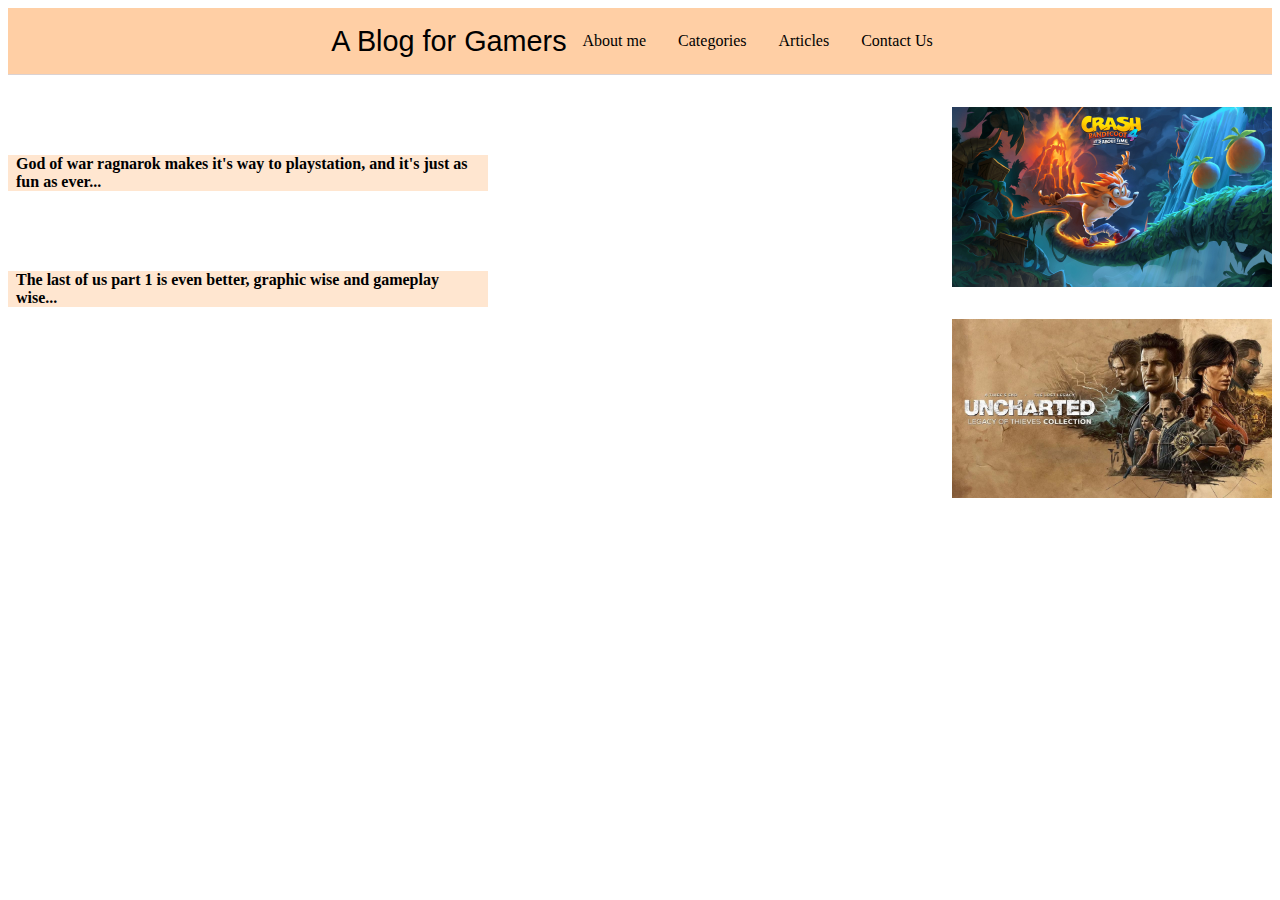
==== A Blog For Gamers.html @ 13003bb6 "sidebar" ====
<!DOCTYPE html>
<html lang="en">
<head>
    <meta charset="UTF-8">
    <meta http-equiv="X-UA-Compatible" content="IE=edge">
    <meta name="viewport" content="width=device-width, initial-scale=1.0">
    <title>Home Page</title>
    <link rel="stylesheet" href="A Blog for Gamers.css">
    <link rel="stylesheet" href="grid.css">
    
</head>
<body>


<!--Header-->

    <nav class="navbar">
        <div class="container">
            <a href="A Blog For Gamers.html" class="navbar-brand">A Blog for Gamers</a>

            <ul class="navbar-nav">
                <li class="nav-item">
                    <a href="about.html" class="nav-link">About me</a>
                </li>
                <li class="nav-item">
                    <a href="blog-list.html" class="nav-link">Categories</a>
                </li>
                <li class="nav-item">
                    <a href="blog-list.html" class="nav-link">Articles</a>
                </li>
            </ul>

            <a href="contact.html" class="button">Contact Us</a>
        </div>
    </nav>

<!--Sidebar-->

    <Aside class="sidebar">
        <img class="small-img" src="Assets/Crash Bandicoot 4.jpg" alt="">
        <img class="small-img" src="Assets/Uncharted.jpg" alt="">
    </Aside>

<!--Buttons and Images-->

    <div class="container">
        <main>
            <div class="row">
                <div class="col-12">
                    <section>
                    <a href="Articles.html"class="button_no_editing"> <img class="img" src="Assets/God-of-war.jpg" alt=""> </a>
                    <h4 class="descriptions">God of war ragnarok makes it's way to playstation, and it's just as fun as ever...</h4>
                    
                </div>

                <div class="col-12">
                    <a href="Articles.html"class="button_no_editing"> <img class="img" src="Assets/The-last-of-us.jpg" alt=""> </a>
                    <h4 class="descriptions">The last of us part 1 is even better,  graphic wise and gameplay wise...</h44>
                    </section>


                </div>
            </div>







</body>
</html>
---- A Blog for Gamers.css ----
/********************************
            classes
*********************************/

.navbar {
    border-bottom: 1px solid #dbd2d2;
    padding: .5em;
    background-color: #ffcfa5;
}


.navbar .container {
    align-items: center;
    display: flex;
    justify-content: center;
}

.navbar-nav {
    display: flex;
    list-style: none;
    padding: 0; 
}

.navbar-nav li {
    margin-left: 1em;
    margin-right: 1em;
}

.navbar-brand{
    font-size: 1.8em;
    color: black;
    font-weight: 500;
    font-family: 'Lucida Sans', 'Lucida Sans Regular', 'Lucida Grande', 'Lucida Sans Unicode', Geneva, Verdana, sans-serif;
    text-decoration: black;
}

.nav-item{
    text-decoration-color: rgb(236, 28, 0);
}

.nav-link{
    text-decoration: black;
    color: black;
}

.button{
    text-decoration: black;
    color: black;
    margin-left: 1em;
    margin-right: 1em;
}

.img{
    margin-top: 5em;
    display: block;
    width: 30em;
    align-self:center;
    
}

.descriptions{
    margin-top: 0em;
    width: 29em;
    align-self: center;
    background-color: #ffe6d0;
    color: #000000;
    padding-left: 0.5em;
    padding-right: 0.5em;

}

.jumbotron{
    margin-top: 4em;
    background-image: url(Assets/Header\ God\ of\ war.jpg);
    height: 20em;
    background-position: center;
    background-size: cover;
    background-repeat: no-repeat;
    margin-bottom: 2em;
    position: relative;
}

.small-img{
    margin-top: 2em;
    display: block;
    width: 20em;
    align-self:center;
}

.sidebar{
    float: right;
}
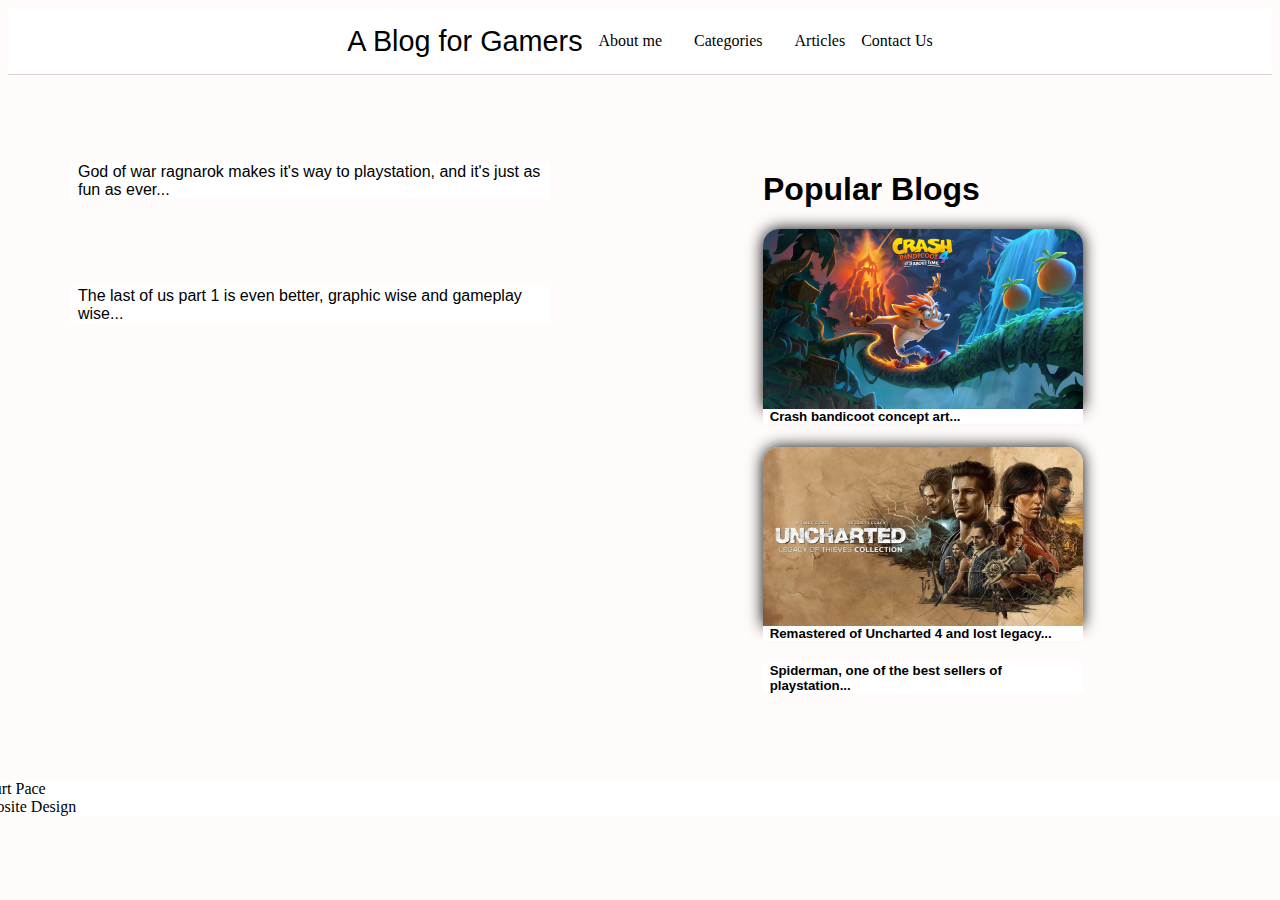
==== commit 1126e942: "added" ====
--- a/A Blog For Gamers.html
+++ b/A Blog For Gamers.html
@@ -5,15 +5,17 @@
     <meta http-equiv="X-UA-Compatible" content="IE=edge">
     <meta name="viewport" content="width=device-width, initial-scale=1.0">
     <title>Home Page</title>
+    <link rel="stylesheet" href="grid.css">
     <link rel="stylesheet" href="A Blog for Gamers.css">
-    <link rel="stylesheet" href="grid.css">
     
 </head>
-<body>
+<body class="jumbotron-p">
 
 
+    
+
 <!--Header-->
-
+<body class="jumbotron-a">
     <nav class="navbar">
         <div class="container">
             <a href="A Blog For Gamers.html" class="navbar-brand">A Blog for Gamers</a>
@@ -34,36 +36,49 @@
         </div>
     </nav>
 
-<!--Sidebar-->
-
-    <Aside class="sidebar">
-        <img class="small-img" src="Assets/Crash Bandicoot 4.jpg" alt="">
-        <img class="small-img" src="Assets/Uncharted.jpg" alt="">
-    </Aside>
-
+    
 <!--Buttons and Images-->
-
+    
     <div class="container">
         <main>
             <div class="row">
-                <div class="col-12">
+                <div class="col-7">
                     <section>
-                    <a href="Articles.html"class="button_no_editing"> <img class="img" src="Assets/God-of-war.jpg" alt=""> </a>
-                    <h4 class="descriptions">God of war ragnarok makes it's way to playstation, and it's just as fun as ever...</h4>
+                        <a href="Articles.html"class="button_no_editing"> <img class="img" src="Assets/God-of-war.jpg" alt=""> </a>
+                        <h4 class="descriptions">God of war ragnarok makes it's way to playstation, and it's just as fun as ever...</h4>
+                        
+                        <a href="#"class="button_no_editing"> <img class="img" src="Assets/The-last-of-us.jpg" alt=""> </a>
+                        <h4 class="descriptions">The last of us part 1 is even better,  graphic wise and gameplay wise...</h44>
+                    </section>
+                </div>
+                
+                <div class="col-5">
+
+<!--Sidebar-->
+                        <Aside class="sidebar">
+                            <h1 class=lonely>Popular Blogs</h1>
+                            <a href="#"class="button_no_editing"> <img class="small-img" src="Assets/Crash Bandicoot 4.jpg" alt=""> </a>
+                            <h5 class="small-descriptions">Crash bandicoot concept art...</h5>
+                            <a href="#"class="button_no_editing"> <img class="small-img" src="Assets/Uncharted.jpg" alt=""> </a>
+                            <h5 class="small-descriptions">Remastered of Uncharted 4 and lost legacy... </h5>
+                            <a href="#"class="button_no_editing"> <img class="small-img" src="Assets/Spiderman.webp" alt=""> </a>
+                            <h5 class="small-descriptions"> Spiderman, one of the best sellers of playstation...</h5>
                     
-                </div>
-
-                <div class="col-12">
-                    <a href="Articles.html"class="button_no_editing"> <img class="img" src="Assets/The-last-of-us.jpg" alt=""> </a>
-                    <h4 class="descriptions">The last of us part 1 is even better,  graphic wise and gameplay wise...</h44>
-                    </section>
-
+                        </Aside>
 
                 </div>
             </div>
+</body>
 
 
-
+<!--Footer-->
+<footer class="footer">
+    <div>
+        &copy; 2022, Kurt Pace
+        <br>
+        Task 2, Website Design
+    </div>
+</footer>
 
 
 
--- a/grid.css
+++ b/grid.css
@@ -0,0 +1,63 @@
+ /*  CSS Grid  */ 
+.container {
+    margin: auto;
+    max-width: 1140px;
+    padding: 0 3rem;
+}
+.container .row {
+    display: flex;
+    flex-wrap: wrap;
+    margin: 0 -1.5rem;
+}
+
+.container .row [class*="col-"] {
+    margin: 0 1.5rem;
+}
+
+.container .row .col-1 {
+    width: calc(1 / 12 * 100% - 3rem);
+}
+
+.container .row .col-2 {
+    width: calc(2 / 12 * 100% - 3rem);
+}
+
+.container .row .col-3 {
+    width: calc(3 / 12 * 100% - 3rem);
+}
+
+.container .row .col-4 {
+    width: calc(4 / 12 * 100% - 3rem);
+}
+
+.container .row .col-5 {
+    width: calc(5 / 12 * 100% - 3rem);
+}
+
+.container .row .col-6 {
+    width: calc(6 / 12 * 100% - 3rem);
+}
+
+.container .row .col-7 {
+    width: calc(7 / 12 * 100% - 3rem);
+}
+
+.container .row .col-8 {
+    width: calc(8 / 12 * 100% - 3rem);
+}
+
+.container .row .col-9 {
+    width: calc(9 / 12 * 100% - 3rem);
+}
+
+.container .row .col-10 {
+    width: calc(10 / 12 * 100% - 3rem);
+}
+
+.container .row .col-11 {
+    width: calc(11 / 12 * 100% - 3rem);
+}
+
+.container .row .col-12 {
+    width: calc(12 / 12 * 100% - 3rem);
+}--- a/A Blog for Gamers.css
+++ b/A Blog for Gamers.css
@@ -4,10 +4,149 @@
             classes
 *********************************/
 
+tbody{
+    background-color: rgb(255, 255, 255);
+
+}
+
+img {
+    display: block;
+    width: 100%;
+}
+
+.button{
+    text-decoration: black;
+    color: black;
+    margin-left: 0;
+    margin-right: 0;
+}
+
+.descriptions{
+    margin-top: 0em;
+    width: 29em;
+    align-self: center;
+    background-color: #ffffff;
+    color: #000000;
+    padding-left: 0.5em;
+    padding-right: 0.5em;
+    font-family: 'Lucida Sans', 'Lucida Sans Regular', 'Lucida Grande', 'Lucida Sans Unicode', Geneva, Verdana, sans-serif;
+
+}
+
+.descriptions-for-articles{
+    margin-top: 2em;
+    align-self: center;
+    color: #000000;
+    font-family: 'Lucida Sans', 'Lucida Sans Regular', 'Lucida Grande', 'Lucida Sans Unicode', Geneva, Verdana, sans-serif;
+    font-weight: 500;
+
+}
+
+
+.footer{
+    background-color: rgb(255, 255, 255);
+    margin-top: 65px;
+    margin-left: -11em;
+    margin-right: -11em;
+    padding-left: 2em;
+    padding-right: 15em;
+}
+
+.footer-a{
+    background-color: rgb(255, 255, 255);
+    margin-top: 70px;
+}
+
+.img{
+    margin-top: 5.5em;
+    display: block;
+    border-top-left-radius: 1em;
+    border-style: solid black 10em;
+    border-top-right-radius: 1em;
+    width: 30em;
+    box-shadow: 0 0 1em black;
+    align-self:center;
+    box-shadow: 2em black;
+}
+
+.img-no1{
+    margin-top: 5em;
+    display: block;
+    border-top-left-radius: 1em;
+    border-style: solid black 10em;
+    width: 45em;
+    margin-left: 10em;
+    box-shadow: 0 0 1em black;
+    border-radius: 1em;
+    align-self:center;
+    box-shadow: 2em black;
+}
+
+.img-a{
+    margin-top: 10em;
+    border-radius: 0.5em;
+    border-style: solid black 10em;
+    width: 20em;
+    align-self:center;
+    box-shadow: 0 0 1em black;
+}
+
+.img-b{
+    margin-top: 2em;
+    border-radius: 1em;
+    border-style: solid black 10em;
+    box-shadow: 0 0 1em black;
+    border-radius: 1em;
+    align-self:center;
+    box-shadow: 2em black;
+}
+
+.img-c{
+    margin-top: 0em;
+    display: block;
+    border-radius: 0.5em;
+    border-style: solid black 10em;
+    width: 20em;
+    align-self:center;
+    box-shadow: 0 0 1em black;
+}
+
+.jumbotron{
+    margin-top: 4em;
+    background-image: url(Assets/Header\ God\ of\ war.jpg);
+    height: 20em;
+    background-position: center;
+    background-size: cover;
+    background-repeat: no-repeat;
+    margin-bottom: 2em;
+    position: relative;
+}
+
+.jumbotron-a{
+    margin-top: 4em;
+    background-image: url(Assets/Background-blue.jpg);
+    background-position: center;
+    background-size: cover;
+    background-repeat: no-repeat;
+    margin-bottom: 2em;
+}
+
+.jumbotron-p{
+background-image: url(Assets/305679.png);
+background-repeat: no-repeat;
+background-size: 150em;
+background-color: rgba(0, 0, 0, 0.192);
+}
+
+.lonely{
+    margin-top: -0.5em;
+    font-family: 'Lucida Sans', 'Lucida Sans Regular', 'Lucida Grande', 'Lucida Sans Unicode', Geneva, Verdana, sans-serif;
+}
+
 .navbar {
     border-bottom: 1px solid #dbd2d2;
     padding: .5em;
-    background-color: #ffcfa5;
+    background-color: #ffffff;
 }
 
 
@@ -45,36 +184,74 @@
     color: black;
 }
 
-.button{
-    text-decoration: black;
-    color: black;
-    margin-left: 1em;
-    margin-right: 1em;
-}
-
-.img{
-    margin-top: 5em;
-    display: block;
-    width: 30em;
-    align-self:center;
-    
-}
+
+.small-img{
+    margin-top: em;
+    display: block;
+    border-top-left-radius: 1em;
+    border-style: solid black 10em;
+    border-top-right-radius: 1em;
+    width: 20em;
+    box-shadow: 0 0 1em black;
+}
+
+
+
+.small-descriptions{
+    margin-top: 0em;
+    width: 23.1em;
+    align-self: center;
+    background-color: #ffffff;
+    color: #000000;
+    padding-left: 0.5em;
+    padding-right: 0.5em;
+    font-family: 'Lucida Sans', 'Lucida Sans Regular', 'Lucida Grande', 'Lucida Sans Unicode', Geneva, Verdana, sans-serif;
+}
+
+.sidebar{
+    margin: auto;
+    padding-top: 7em;
+}
+
 
 .descriptions{
-    margin-top: 0em;
-    width: 29em;
-    align-self: center;
-    background-color: #ffe6d0;
+    margin-top: 0;
+    align-self: center;
+    color: #000000;
+    padding-right: 0.5em;
+    font-family: 'Lucida Sans', 'Lucida Sans Regular', 'Lucida Grande', 'Lucida Sans Unicode', Geneva, Verdana, sans-serif;
+    font-weight: 500;
+
+}
+
+.small-descriptions{
+    margin-top: 0em;
+    width: 23.1em;
+    align-self: center;
+    background-color: #ffffff;
     color: #000000;
     padding-left: 0.5em;
     padding-right: 0.5em;
+    font-family: 'Lucida Sans', 'Lucida Sans Regular', 'Lucida Grande', 'Lucida Sans Unicode', Geneva, Verdana, sans-serif;
 
 }
 
 .jumbotron{
+    background-image:url(Assets/God\ OF\ War\ header\ articles.webp);
+    height: 15em;
+    background-position: center;
+    margin-left: 10em;
+    margin-right: 10em;
+    background-size: cover;
+    background-repeat: no-repeat;
+    margin-bottom: 0em;
+    background-size: 50em;
+    position: relative;
+}
+
+.jumbotron-a{
     margin-top: 4em;
-    background-image: url(Assets/Header\ God\ of\ war.jpg);
-    height: 20em;
+    background-image: url(Assets/Background-blue.jpg);
     background-position: center;
     background-size: cover;
     background-repeat: no-repeat;
@@ -82,13 +259,29 @@
     position: relative;
 }
 
-.small-img{
-    margin-top: 2em;
-    display: block;
-    width: 20em;
-    align-self:center;
-}
-
-.sidebar{
-    float: right;
-}+.jumbotron-p{
+background-image: url(Assets/305679.png);
+background-repeat: repeat;
+background-size: 150em;
+background-color: rgba(255, 233, 233, 0.192);
+}
+
+.sidebar-gow{
+    margin: 0;
+}
+
+.footer-a{
+    background-color: rgb(255, 255, 255);
+    margin-top: 70px;
+}
+
+
+
+
+
+
+
+
+
+
+
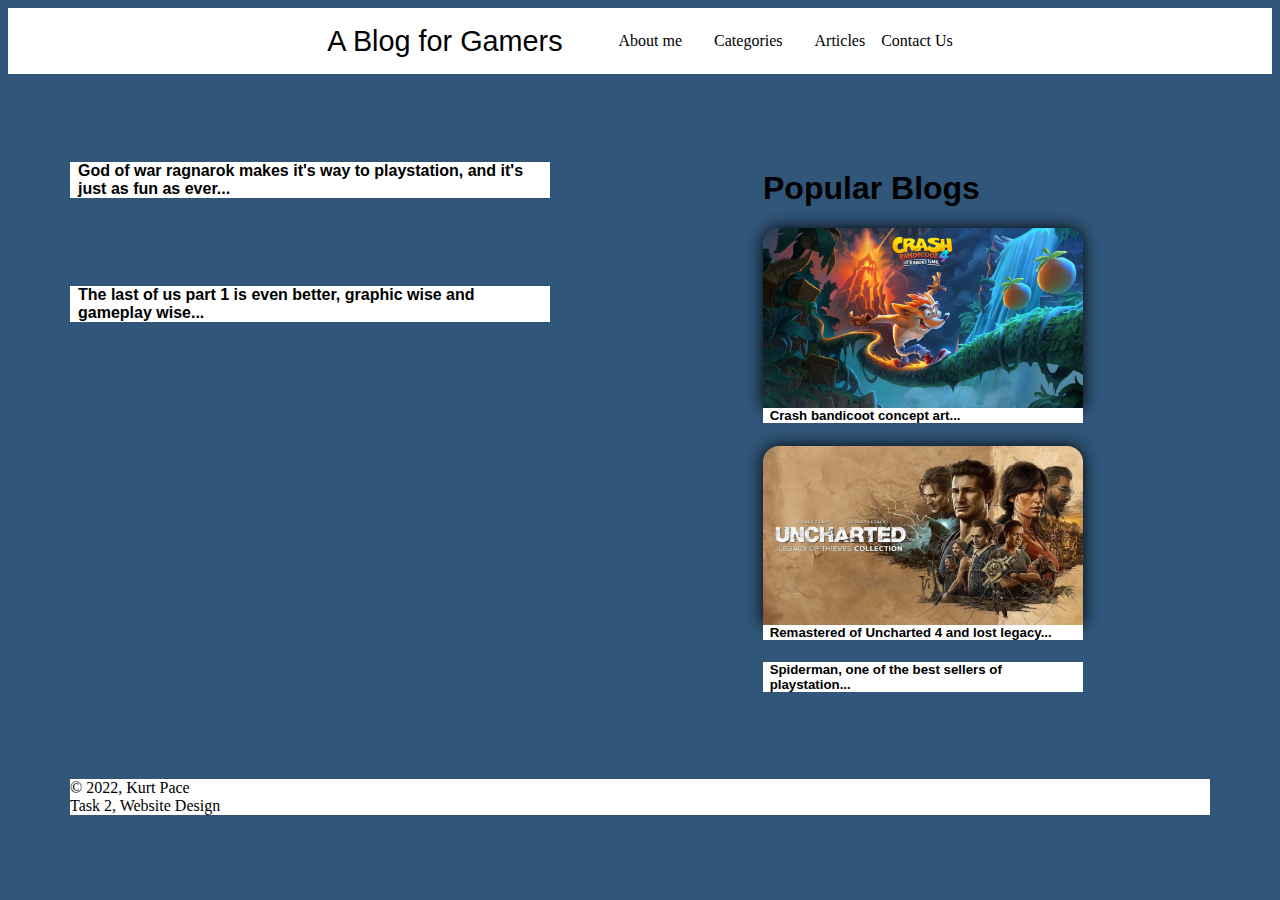
==== commit 9a3cb09a: "added another article" ====
--- a/A Blog For Gamers.html
+++ b/A Blog For Gamers.html
@@ -47,7 +47,7 @@
                         <a href="Articles.html"class="button_no_editing"> <img class="img" src="Assets/God-of-war.jpg" alt=""> </a>
                         <h4 class="descriptions">God of war ragnarok makes it's way to playstation, and it's just as fun as ever...</h4>
                         
-                        <a href="#"class="button_no_editing"> <img class="img" src="Assets/The-last-of-us.jpg" alt=""> </a>
+                        <a href="Article-TLOU.html"class="button"> <img class="img" src="Assets/The-last-of-us.jpg" alt=""> </a>
                         <h4 class="descriptions">The last of us part 1 is even better,  graphic wise and gameplay wise...</h44>
                     </section>
                 </div>
--- a/A Blog for Gamers.css
+++ b/A Blog for Gamers.css
@@ -1,18 +1,7 @@
 
-
-/********************************
-            classes
-*********************************/
-
-tbody{
-    background-color: rgb(255, 255, 255);
-
-}
-
-img {
-    display: block;
-    width: 100%;
-}
+/****************************
+B
+*****************************/
 
 .button{
     text-decoration: black;
@@ -21,6 +10,9 @@
     margin-right: 0;
 }
 
+/****************************
+D
+*****************************/
 .descriptions{
     margin-top: 0em;
     width: 29em;
@@ -42,21 +34,34 @@
 
 }
 
-
+/***************************
+F
+****************************/
 .footer{
     background-color: rgb(255, 255, 255);
     margin-top: 65px;
-    margin-left: -11em;
-    margin-right: -11em;
-    padding-left: 2em;
-    padding-right: 15em;
-}
-
-.footer-a{
+}
+
+/* God Of War*/
+.footer-a{ 
     background-color: rgb(255, 255, 255);
     margin-top: 70px;
 }
 
+.footer-tlou{
+    background-color: rgb(230, 169, 115);
+    margin-top: 70px;
+}
+
+/***************************
+I
+****************************/
+
+img {
+    display: block;
+    width: 100%;
+}
+
 .img{
     margin-top: 5.5em;
     display: block;
@@ -83,7 +88,27 @@
 }
 
 .img-a{
+    margin-top: 5em;
+    border-radius: 0.5em;
+    border-style: solid black 10em;
+    width: 20em;
+    align-self:center;
+    box-shadow: 0 0 1em black;
+}
+
+.img-b{
+    margin-top: em;
+    border-radius: 1em;
+    border-style: solid black 10em;
+    box-shadow: 0 0 1em black;
+    border-radius: 1em;
+    align-self:center;
+    box-shadow: 2em black;
+}
+
+.img-c{
     margin-top: 10em;
+    display: block;
     border-radius: 0.5em;
     border-style: solid black 10em;
     width: 20em;
@@ -91,150 +116,9 @@
     box-shadow: 0 0 1em black;
 }
 
-.img-b{
-    margin-top: 2em;
-    border-radius: 1em;
-    border-style: solid black 10em;
-    box-shadow: 0 0 1em black;
-    border-radius: 1em;
-    align-self:center;
-    box-shadow: 2em black;
-}
-
-.img-c{
-    margin-top: 0em;
-    display: block;
-    border-radius: 0.5em;
-    border-style: solid black 10em;
-    width: 20em;
-    align-self:center;
-    box-shadow: 0 0 1em black;
-}
-
-.jumbotron{
-    margin-top: 4em;
-    background-image: url(Assets/Header\ God\ of\ war.jpg);
-    height: 20em;
-    background-position: center;
-    background-size: cover;
-    background-repeat: no-repeat;
-    margin-bottom: 2em;
-    position: relative;
-}
-
-.jumbotron-a{
-    margin-top: 4em;
-    background-image: url(Assets/Background-blue.jpg);
-    background-position: center;
-    background-size: cover;
-    background-repeat: no-repeat;
-    margin-bottom: 2em;
-}
-
-.jumbotron-p{
-background-image: url(Assets/305679.png);
-background-repeat: no-repeat;
-background-size: 150em;
-background-color: rgba(0, 0, 0, 0.192);
-}
-
-.lonely{
-    margin-top: -0.5em;
-    font-family: 'Lucida Sans', 'Lucida Sans Regular', 'Lucida Grande', 'Lucida Sans Unicode', Geneva, Verdana, sans-serif;
-}
-
-.navbar {
-    border-bottom: 1px solid #dbd2d2;
-    padding: .5em;
-    background-color: #ffffff;
-}
-
-
-.navbar .container {
-    align-items: center;
-    display: flex;
-    justify-content: center;
-}
-
-.navbar-nav {
-    display: flex;
-    list-style: none;
-    padding: 0; 
-}
-
-.navbar-nav li {
-    margin-left: 1em;
-    margin-right: 1em;
-}
-
-.navbar-brand{
-    font-size: 1.8em;
-    color: black;
-    font-weight: 500;
-    font-family: 'Lucida Sans', 'Lucida Sans Regular', 'Lucida Grande', 'Lucida Sans Unicode', Geneva, Verdana, sans-serif;
-    text-decoration: black;
-}
-
-.nav-item{
-    text-decoration-color: rgb(236, 28, 0);
-}
-
-.nav-link{
-    text-decoration: black;
-    color: black;
-}
-
-
-.small-img{
-    margin-top: em;
-    display: block;
-    border-top-left-radius: 1em;
-    border-style: solid black 10em;
-    border-top-right-radius: 1em;
-    width: 20em;
-    box-shadow: 0 0 1em black;
-}
-
-
-
-.small-descriptions{
-    margin-top: 0em;
-    width: 23.1em;
-    align-self: center;
-    background-color: #ffffff;
-    color: #000000;
-    padding-left: 0.5em;
-    padding-right: 0.5em;
-    font-family: 'Lucida Sans', 'Lucida Sans Regular', 'Lucida Grande', 'Lucida Sans Unicode', Geneva, Verdana, sans-serif;
-}
-
-.sidebar{
-    margin: auto;
-    padding-top: 7em;
-}
-
-
-.descriptions{
-    margin-top: 0;
-    align-self: center;
-    color: #000000;
-    padding-right: 0.5em;
-    font-family: 'Lucida Sans', 'Lucida Sans Regular', 'Lucida Grande', 'Lucida Sans Unicode', Geneva, Verdana, sans-serif;
-    font-weight: 500;
-
-}
-
-.small-descriptions{
-    margin-top: 0em;
-    width: 23.1em;
-    align-self: center;
-    background-color: #ffffff;
-    color: #000000;
-    padding-left: 0.5em;
-    padding-right: 0.5em;
-    font-family: 'Lucida Sans', 'Lucida Sans Regular', 'Lucida Grande', 'Lucida Sans Unicode', Geneva, Verdana, sans-serif;
-
-}
+/***************************
+J
+****************************/
 
 .jumbotron{
     background-image:url(Assets/God\ OF\ War\ header\ articles.webp);
@@ -251,37 +135,156 @@
 
 .jumbotron-a{
     margin-top: 4em;
-    background-image: url(Assets/Background-blue.jpg);
+    background-image: url(Assets/Blue\ Background.png);
     background-position: center;
     background-size: cover;
     background-repeat: no-repeat;
     margin-bottom: 2em;
+    background-size: 150em;
     position: relative;
 }
 
 .jumbotron-p{
-background-image: url(Assets/305679.png);
+background-image: url(Assets/Blue\ Background.png);
 background-repeat: repeat;
 background-size: 150em;
 background-color: rgba(255, 233, 233, 0.192);
 }
 
+.jumbotron-tlou{
+    margin-top: 4em;
+    background-image: url(Assets/TLOU-logo.png);
+    height: 20em;
+    background-position: center;
+    background-size: 45em;
+    background-repeat: no-repeat;
+    margin-bottom: 2em;
+    position: relative;
+}
+
+.jumbotron-tlou-1{
+    background-size: 150em;
+    background-color: rgb(113, 76, 48);
+}
+
+/***************************
+L
+****************************/
+.lonely{
+    margin-top: -0.5em;
+    font-family: 'Lucida Sans', 'Lucida Sans Regular', 'Lucida Grande', 'Lucida Sans Unicode', Geneva, Verdana, sans-serif;
+}
+
+/***************************
+N
+****************************/
+
+.navbar {
+    padding: .5em;
+    background-color: rgb(255, 255, 255);
+}
+
+.navbar-brand{
+    font-size: 1.8em;
+    color: black;
+    font-weight: 500;
+    font-family: 'Lucida Sans', 'Lucida Sans Regular', 'Lucida Grande', 'Lucida Sans Unicode', Geneva, Verdana, sans-serif;
+    text-decoration: black;
+}
+
+.navbar .container {
+    align-items: center;
+    display: flex;
+    justify-content: center;
+}
+
+.navbar-nav {
+    display: flex;
+    list-style: none;
+    
+}
+
+.navbar-nav li {
+    margin-left: 1em;
+    margin-right: 1em;
+}
+
+.nav-link{
+    text-decoration: black;
+    color: black;
+}
+
+.nav-item{
+    text-decoration-color: rgb(236, 28, 0);
+}
+
+
+/*navbar for the last of us article*/
+.navbar-tlou {
+    padding: .5em;
+    background-color: rgb(230, 169, 115);
+}
+
+.navbar-tlou .container {
+    align-items: center;
+    display: flex;
+    justify-content: center;
+}
+
+/***************************
+S
+****************************/
+
+.small-img{
+    margin-top: em;
+    display: block;
+    border-top-left-radius: 1em;
+    border-style: solid black 10em;
+    border-top-right-radius: 1em;
+    width: 20em;
+    box-shadow: 0 0 1em black;
+}
+
+.small-descriptions{
+    margin-top: 0em;
+    width: 23.1em;
+    align-self: center;
+    background-color: #ffffff;
+    color: #000000;
+    padding-left: 0.5em;
+    padding-right: 0.5em;
+    font-family: 'Lucida Sans', 'Lucida Sans Regular', 'Lucida Grande', 'Lucida Sans Unicode', Geneva, Verdana, sans-serif;
+}
+
+.small-descriptions{
+    margin-top: 0em;
+    width: 23.1em;
+    align-self: center;
+    background-color: #ffffff;
+    color: #000000;
+    padding-left: 0.5em;
+    padding-right: 0.5em;
+    font-family: 'Lucida Sans', 'Lucida Sans Regular', 'Lucida Grande', 'Lucida Sans Unicode', Geneva, Verdana, sans-serif;
+
+}
+
+.sidebar{
+    margin: auto;
+    padding-top: 7em;
+}
 .sidebar-gow{
     margin: 0;
 }
 
-.footer-a{
-    background-color: rgb(255, 255, 255);
-    margin-top: 70px;
-}
-
-
-
-
-
-
-
-
-
-
-
+
+
+
+
+
+
+
+
+
+
+
+
